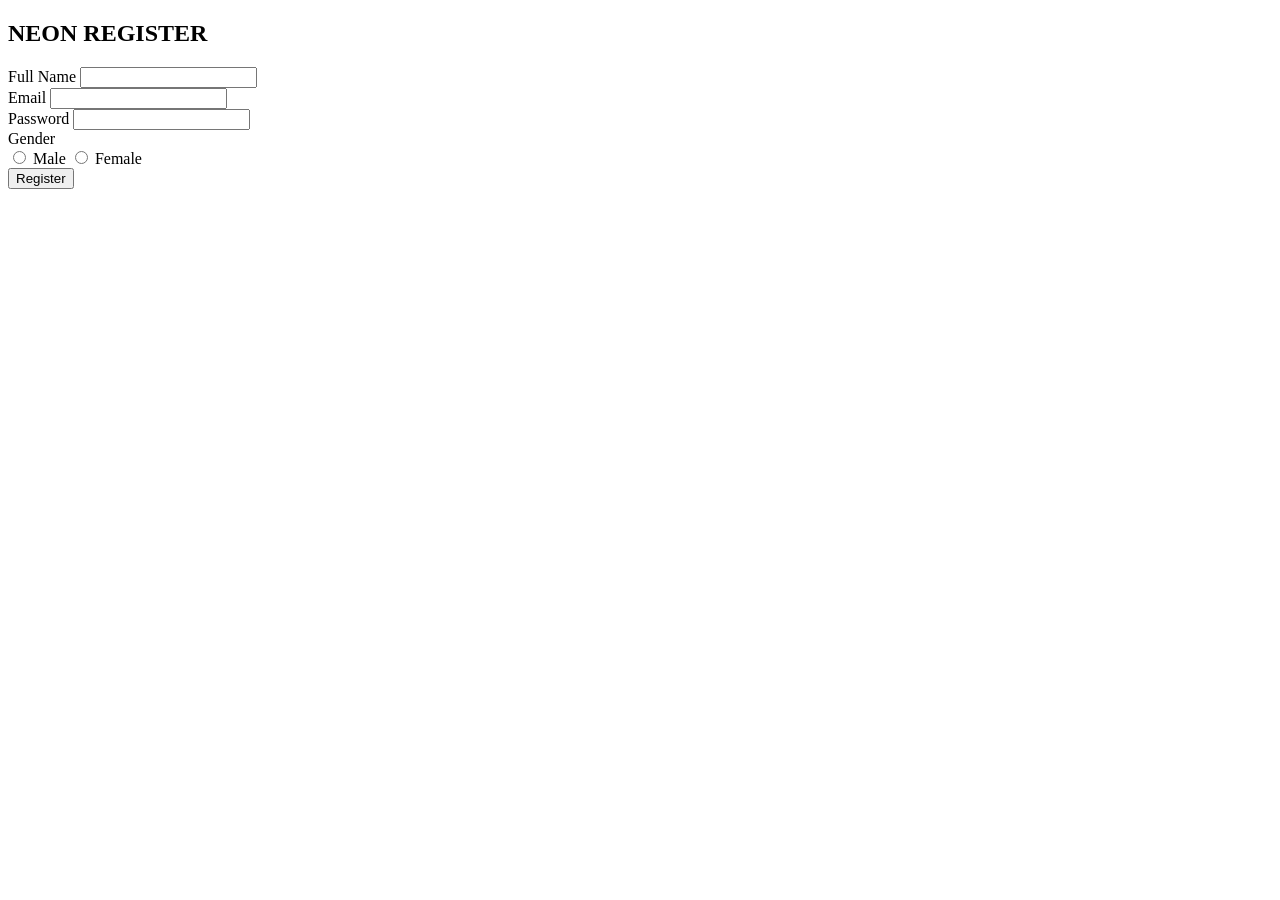
==== Fullstack Developoment/Tasks/javascript-Project/Form/index.html @ c6553374 "Update 12 19" ====
<!DOCTYPE html>
<html lang="en">
<head>
    <meta charset="UTF-8">
    <meta name="viewport" content="width=device-width, initial-scale=1.0">
    <title>Document</title>
    <link rel="stylesheet" href="C:\Uptech\Fullstack Developoment\Tasks\javascript-Project\Form\style.css">
</head>
<body>
    
   
<div class="form-container">
<h2>NEON REGISTER</h2>

<form onsubmit="return validateForm()">

<label>Full Name</label>
<input type="text" id="fullname" oninput="validateName()">
<div id="nameError" class="error"></div>

<label>Email</label>
<input type="email" id="email" oninput="validateEmail()">
<div id="emailError" class="error"></div>

<label>Password</label>
<input type="password" id="password" oninput="validatePassword()">
<div id="passwordError" class="error"></div>

<label>Gender</label>
<div class="radio-group">
<input type="radio" name="gender" value="male"> Male
<input type="radio" name="gender" value="female"> Female
</div>
<div id="genderError" class="error"></div>

<input type="submit" value="Register">

</form>
</div>


    
    
    
    
    <script src="C:\Uptech\Fullstack Developoment\Tasks\javascript-Project\Form\script.js">

    </script>
</body>
</html>
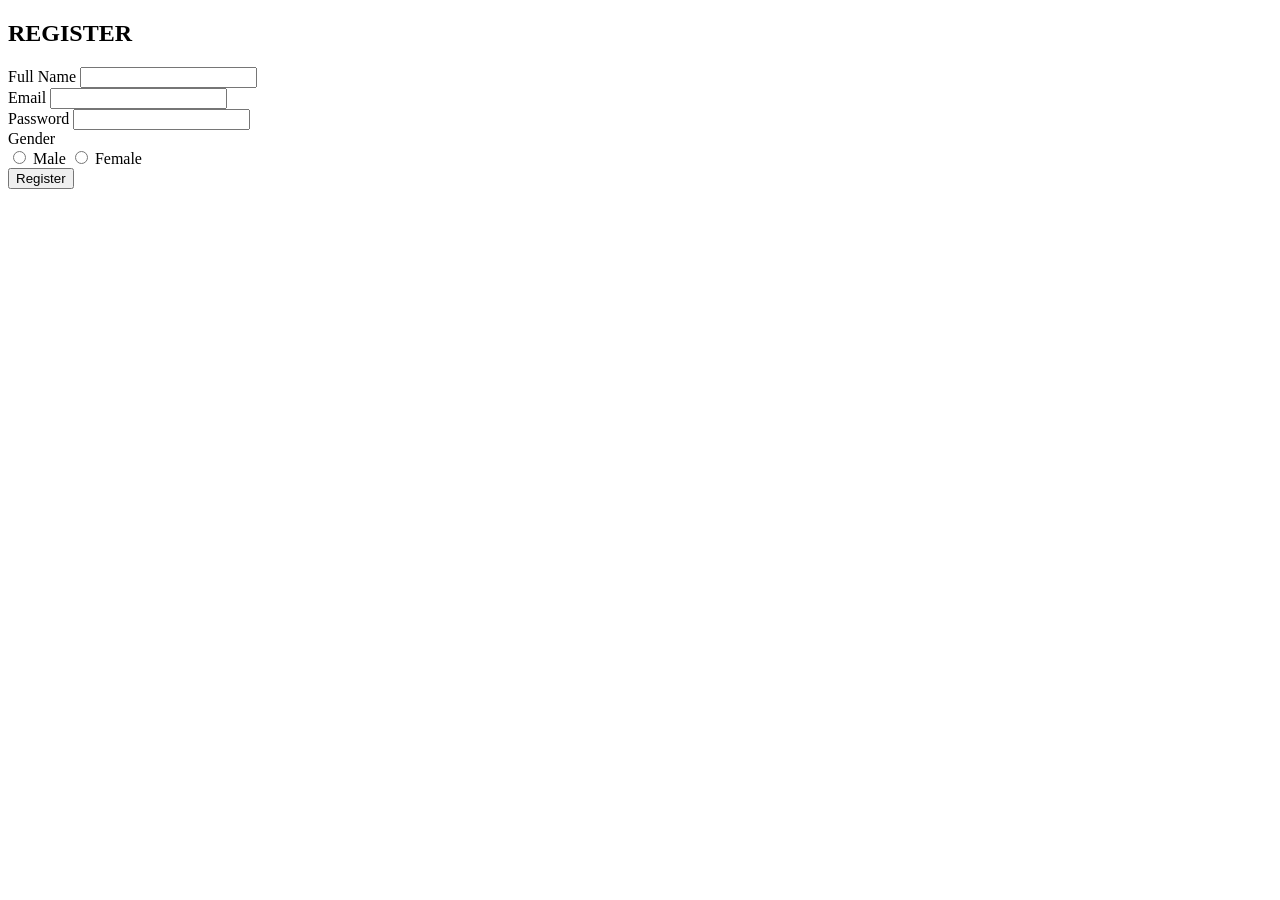
==== commit 9a96abed: "Update 4 02" ====
--- a/Fullstack Developoment/Tasks/javascript-Project/Form/index.html
+++ b/Fullstack Developoment/Tasks/javascript-Project/Form/index.html
@@ -10,7 +10,7 @@
     
    
 <div class="form-container">
-<h2>NEON REGISTER</h2>
+<h2>REGISTER</h2>
 
 <form onsubmit="return validateForm()">
 
